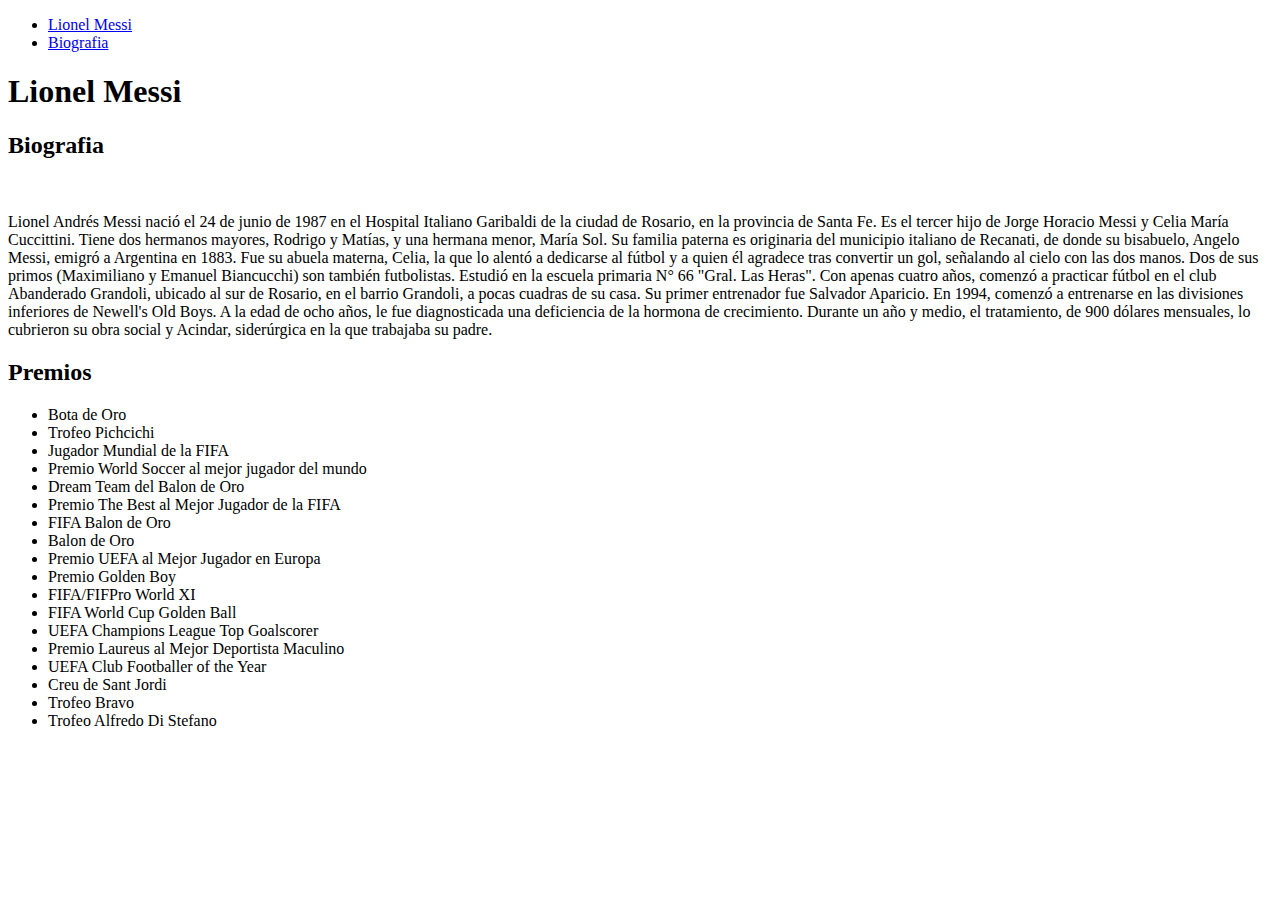
==== html/Biografia.html @ 758e5a5b "Primer messi" ====
<!DOCTYPE html>
<html lang="en">
<head>
    <meta charset="UTF-8">
    <meta http-equiv="X-UA-Compatible" content="IE=edge">
    <meta name="viewport" content="width=device-width, initial-scale=1.0">
    <link rel="stylesheet" href="../css/estilo.css">
    <title>Document</title>
</head>
<body>
    <nav class="class_nav">
        <ul>
            <li><a href="../index.html">Lionel Messi</a></li>
            <li><a href="../html/Biografia.html">Biografia</a></li>
        </ul>
    </nav>
    <main>
        <h1>Lionel Messi</h1>
        <div class="carta">
            <h2>Biografia</h2>
            <img src="../multimedia/messinino.jpg" alt="" class="carta_img">
            <p class="carta_parrafo">Lionel Andrés Messi nació el 24 de junio de 1987 en el Hospital Italiano Garibaldi de la ciudad de Rosario, en la provincia de Santa Fe. Es el tercer hijo de Jorge Horacio Messi y Celia María Cuccittini. Tiene dos hermanos mayores, Rodrigo y Matías, y una hermana menor, María Sol. Su familia paterna es originaria del municipio italiano de Recanati, de donde su bisabuelo, Angelo Messi, emigró a Argentina en 1883.​ Fue su abuela materna, Celia, la que lo alentó a dedicarse al fútbol y a quien él agradece tras convertir un gol, señalando al cielo con las dos manos. Dos de sus primos (Maximiliano y Emanuel Biancucchi) son también futbolistas. Estudió en la escuela primaria N° 66 "Gral. Las Heras".
                Con apenas cuatro años, comenzó a practicar fútbol en el club Abanderado Grandoli, ubicado al sur de Rosario, en el barrio Grandoli, a pocas cuadras de su casa.​ Su primer entrenador fue Salvador Aparicio. En 1994, comenzó a entrenarse en las divisiones inferiores de Newell's Old Boys.​ A la edad de ocho años, le fue diagnosticada una deficiencia de la hormona de crecimiento.​ Durante un año y medio, el tratamiento, de 900 dólares mensuales, lo cubrieron su obra social y Acindar, siderúrgica en la que trabajaba su padre.</p>
        </div>
        <div class="carta">
            <h2>Premios</h2>
            <p class="carta_parrafo">
                <ul>
                    <li>Bota de Oro</li>
                    <li>Trofeo Pichcichi</li>
                    <li>Jugador Mundial de la FIFA</li>
                    <li>Premio World Soccer al mejor jugador del mundo</li>
                    <li>Dream Team del Balon de Oro</li>
                    <li>Premio The Best al Mejor Jugador de la FIFA</li>
                    <li>FIFA Balon de Oro</li>
                    <li>Balon de Oro</li>
                    <li>Premio UEFA al Mejor Jugador en Europa</li>
                    <li>Premio Golden Boy</li>
                    <li>FIFA/FIFPro World XI</li>
                    <li>FIFA World Cup Golden Ball</li>
                    <li>UEFA Champions League Top Goalscorer</li>
                    <li>Premio Laureus al Mejor Deportista Maculino</li>
                    <li>UEFA Club Footballer of the Year</li>
                    <li>Creu de Sant Jordi</li>
                    <li>Trofeo Bravo</li>
                    <li>Trofeo Alfredo Di Stefano</li>
                </ul>
            </p>
        </div>
    </main>
</body>
</html>
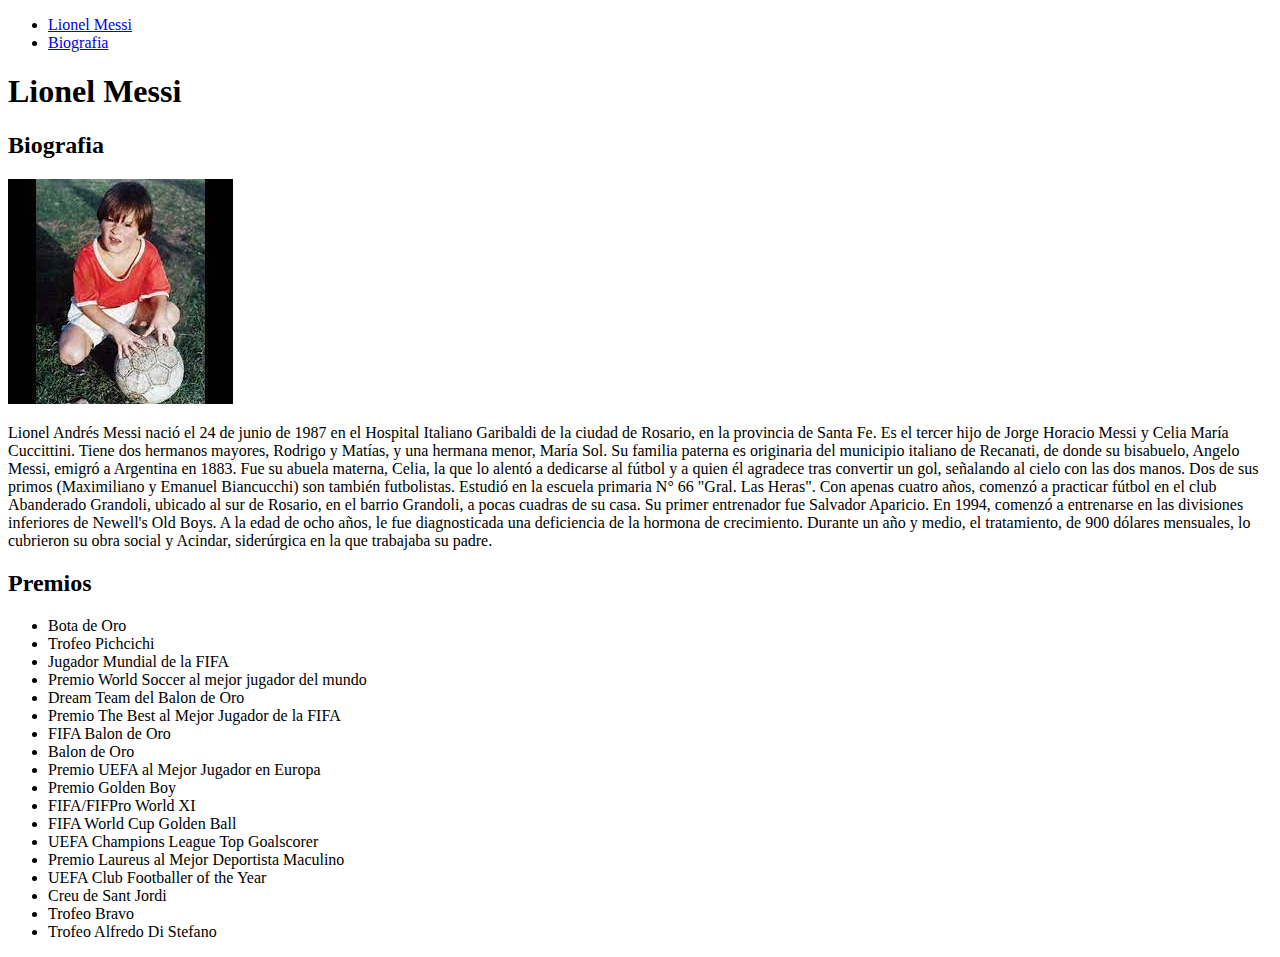
==== commit e43fff23: "Segunda messi" ====
--- a/html/Biografia.html
+++ b/html/Biografia.html
@@ -4,7 +4,7 @@
     <meta charset="UTF-8">
     <meta http-equiv="X-UA-Compatible" content="IE=edge">
     <meta name="viewport" content="width=device-width, initial-scale=1.0">
-    <link rel="stylesheet" href="../css/estilo.css">
+    <link rel="stylesheet" href="../css/messi.css">
     <title>Document</title>
 </head>
 <body>
